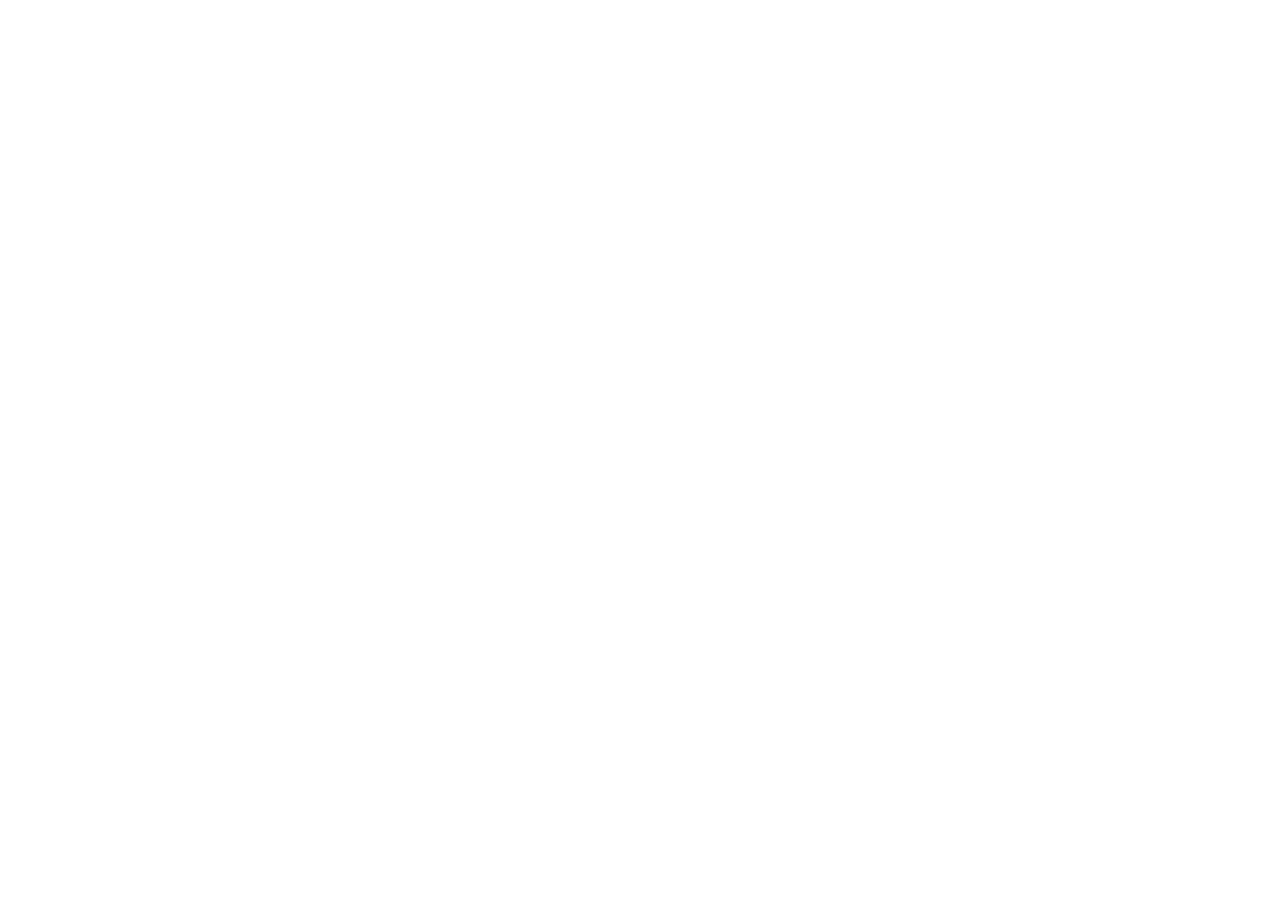
==== Template.html @ 367b0e5e "added login page and template" ====
<!DOCTYPE html> 
<html lang="en">
    <head>
    <meta name="viewport" content="width=device-width, initial-scale=1.0">
    <meta charset="utf-8">
<title>index</title>
        <link rel="stylesheet" href="style.css">
</head>
<body>
    <header>
        <nav>
            
        </nav>
    </header>

</body>
</html>
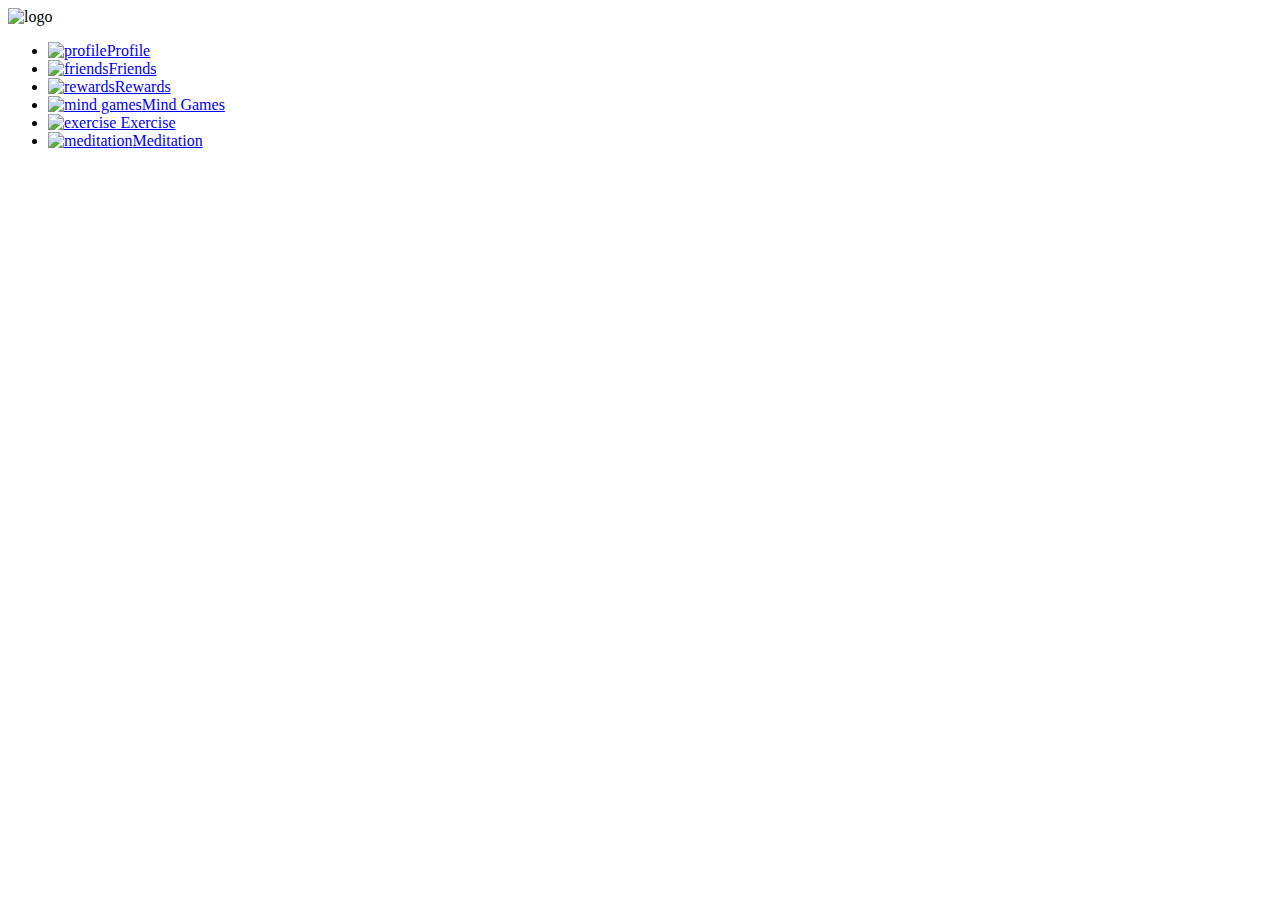
==== commit 380f3d51: "yeet" ====
--- a/Template.html
+++ b/Template.html
@@ -5,13 +5,40 @@
     <meta charset="utf-8">
 <title>index</title>
         <link rel="stylesheet" href="style.css">
+           <!-- dont forget the fonts -->
+    <style>
+        @import url('https://fonts.googleapis.com/css2?family=Open+Sans:wght@300&display=swap');
+        @import url('https://fonts.googleapis.com/css2?family=Montserrat:wght@800&display=swap');
+    </style>
 </head>
 <body>
-    <header>
-        <nav>
-            
-        </nav>
-    </header>
+    <!-- nav for all pages -->
+    <nav>
+        <img src="./images/logo.png" alt="logo" width="150" height="150" id="logo">
+        <ul class="navbarul">
+            <!-- change all paths to /img -->
+            <li class="option"><a href="#profile"><img src="../images/profile_icon.png" alt="profile" height="60">Profile</a>
+            </li>
+            <li class="option"><a href="#friends"><img src="../images/friends_icon.png" alt="friends">Friends</a>
+            </li>
+            <li class="option"><a href="#rewards"><img src="../images/rewards_icon.png" alt="rewards">Rewards</a>
+            </li>
+            <li class="option"><a href="#mindgames"><img src="../images/mind_games_icon.png" alt="mind games">Mind
+                    Games</a></li>
+            <li class="option"><a href="#exercise"><img src="../images/exercise_icon.png" alt="exercise" height="60">
+                    Exercise</a></li>
+            <li class="option"><a href="#meditation"><img src="../images/meditate_icon.png" alt="meditation"
+                        width="60" height="50">Meditation</a></li>
+        </ul>
+    </nav>
 
+<!-- insert the rest here -->
+
+
+
+
+
+
+    <script src="js/client.js"></script>
 </body>
 </html>